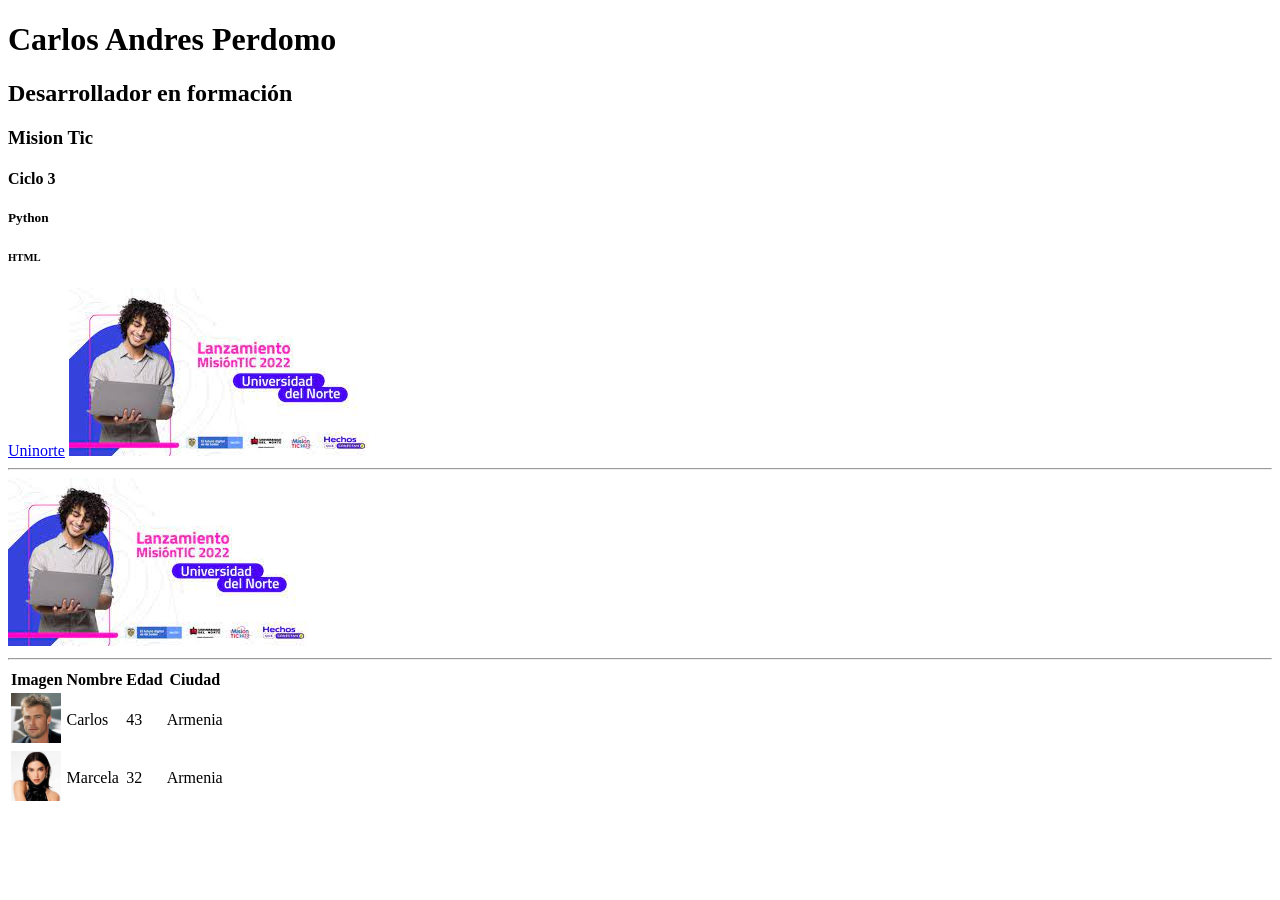
==== Ejemplos_html/index.html @ 03105c17 "primeros pasos" ====
<!DOCTYPE html>
<html lang="en">
<head>
    <meta charset="UTF-8">
    <meta http-equiv="X-UA-Compatible" content="IE=edge">
    <meta name="viewport" content="width=device-width, initial-scale=1.0">
    <title>mi primer documento</title>
</head>
<body>
    <h1>Carlos Andres Perdomo</h1>
    <h2>Desarrollador en formación</h2>
    <h3>Mision Tic</h3>
    <h4>Ciclo 3</h4>
    <h5>Python</h5>
    <h6>HTML</h6>

    <a href="https://www.uninorte.edu.co/">Uninorte</a>

    <img src="[data-uri]" alt="Mision tic">

<hr>
    <img src="índice.jpg" alt="Mision tic">
    <hr>
    <table>
        <tr>
            <th>Imagen</th>
            <th>Nombre</th>
            <th>Edad</th>
            <th>Ciudad</th>

        </tr>
        <tr>
            <td><img src="hombre.jpg" alt="" width="50px" ></td>
            <td>Carlos</td>
            <td>43</td>
            <td>Armenia</td>
        </tr>
        <tr>
            <td><img src="mujer.jpg" alt="" width="50px" ></td>
            <td>Marcela</td>
            <td>32</td>
            <td>Armenia</td>
        </tr>
        

    </table>

    

</body>
</html>
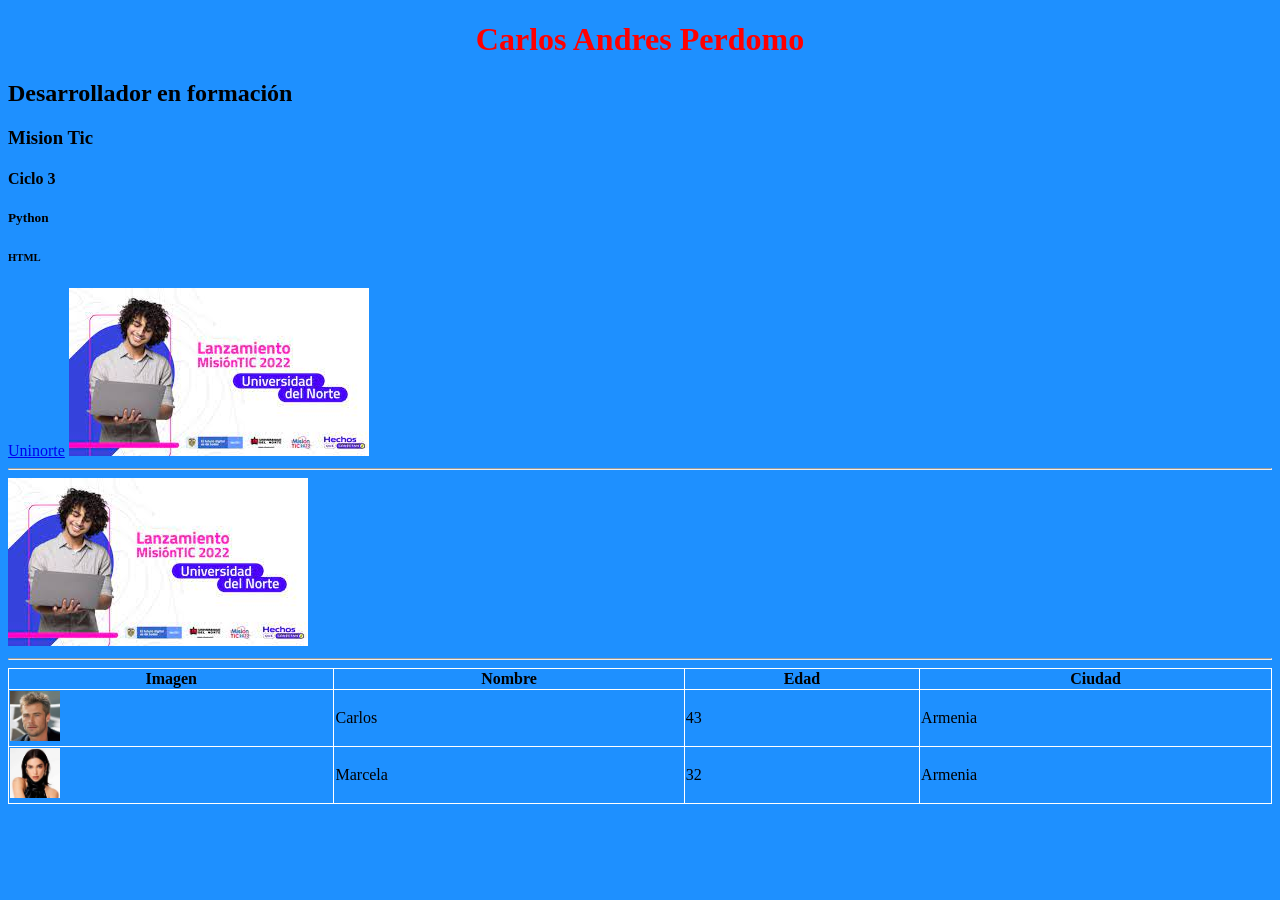
==== commit 893b165f: "ejemplos 2" ====
--- a/Ejemplos_html/index.html
+++ b/Ejemplos_html/index.html
@@ -5,6 +5,7 @@
     <meta http-equiv="X-UA-Compatible" content="IE=edge">
     <meta name="viewport" content="width=device-width, initial-scale=1.0">
     <title>mi primer documento</title>
+    <link rel="stylesheet" href="css/estilos.css">
 </head>
 <body>
     <h1>Carlos Andres Perdomo</h1>
@@ -19,7 +20,7 @@
     <img src="[data-uri]" alt="Mision tic">
 
 <hr>
-    <img src="índice.jpg" alt="Mision tic">
+    <img src="img/índice.jpg" alt="Mision tic">
     <hr>
     <table>
         <tr>
@@ -30,13 +31,13 @@
 
         </tr>
         <tr>
-            <td><img src="hombre.jpg" alt="" width="50px" ></td>
+            <td><img src="img/hombre.jpg" alt="" width="50px" ></td>
             <td>Carlos</td>
             <td>43</td>
             <td>Armenia</td>
         </tr>
         <tr>
-            <td><img src="mujer.jpg" alt="" width="50px" ></td>
+            <td><img src="img/mujer.jpg" alt="" width="50px" ></td>
             <td>Marcela</td>
             <td>32</td>
             <td>Armenia</td>
--- a/Ejemplos_html/css/estilos.css
+++ b/Ejemplos_html/css/estilos.css
@@ -0,0 +1,21 @@
+body{
+    background-color: dodgerblue;
+}
+
+h1{
+    color: red;
+    text-align: center;
+
+}
+p{
+    font-family: 'Gill Sans', 'Gill Sans MT', Calibri, 'Trebuchet MS', sans-serif;
+    font-size: 20px;
+}
+
+table{
+    width: 100%;
+}
+table, th, td{
+border: 1px solid white;
+border-collapse: collapse;
+}
